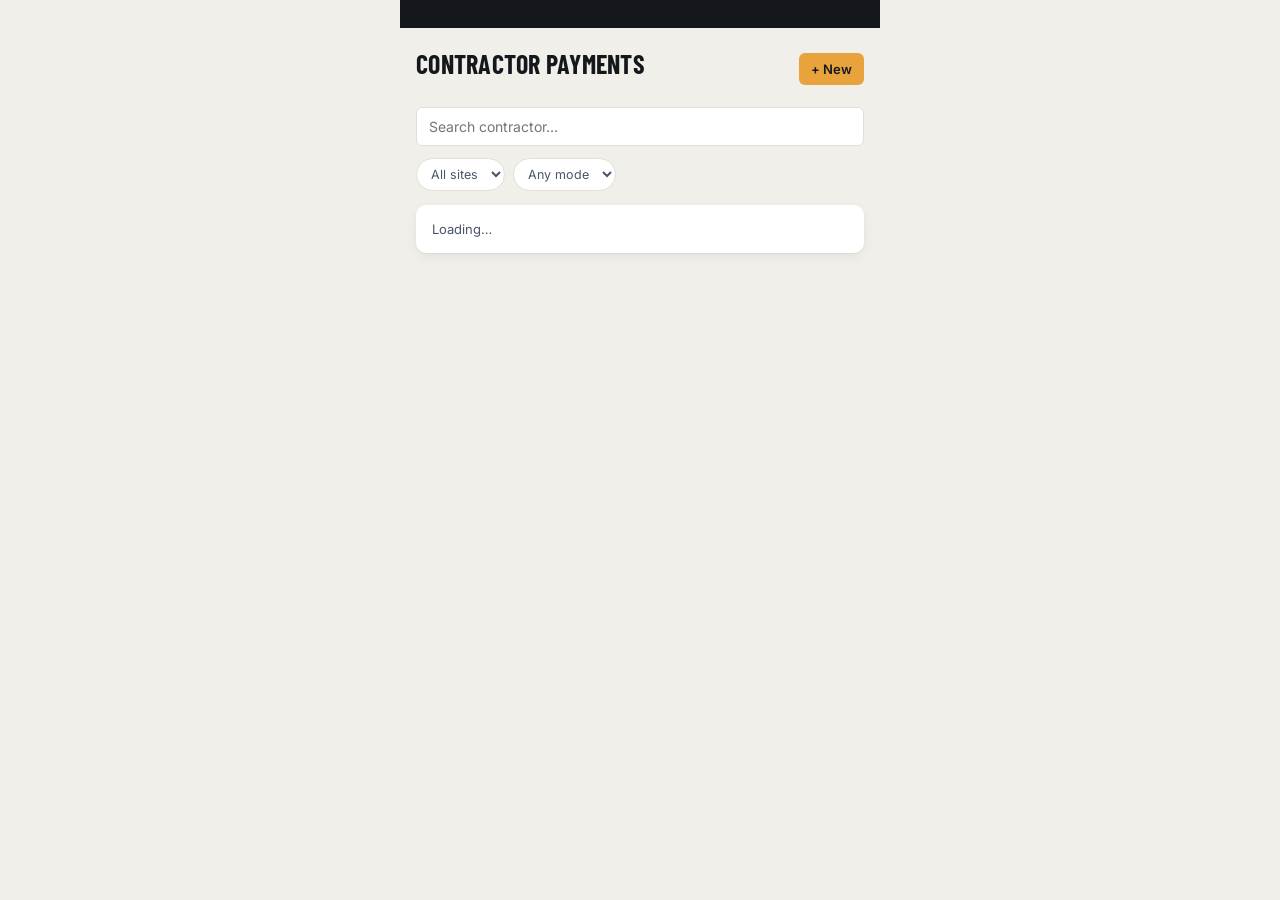
==== contractor-payments.html @ 09984b6f "Add files via upload" ====
<!DOCTYPE html>
<html lang="en">
<head>
<meta charset="UTF-8">
<meta name="viewport" content="width=device-width, initial-scale=1.0">
<title>Finance Hub — Contractor Payments</title>
<link rel="stylesheet" href="assets/style.css">
<script src="assets/supabase-config.js"></script>
</head>
<body>
  <div class="app-shell">
    <header class="app-header" id="appHeader"></header>
    <main class="page">
      <div class="flex between center">
        <div class="page-title">Contractor Payments</div>
        <button class="btn btn-primary btn-sm" id="toggleFormBtn">+ New</button>
      </div>
      <div class="subnav-strip" id="subNav"></div>
      <div id="banner" class="banner hidden"></div>

      <form id="payForm" class="card hidden">
        <div class="field"><label for="partyName">Contractor</label><input type="text" id="partyName" list="partyList" required><datalist id="partyList"></datalist></div>
        <div class="field"><label for="siteSel">Site</label><select id="siteSel" required></select></div>
        <div class="field"><label for="payDate">Payment date</label><input type="date" id="payDate" required></div>
        <div class="field"><label for="amount">Amount</label><input type="number" id="amount" min="0.01" step="0.01" required></div>
        <div class="field">
          <label>Payment mode</label>
          <div class="mode-toggle">
            <label><input type="radio" name="paymentMode" value="Cash" checked><span>Cash</span></label>
            <label><input type="radio" name="paymentMode" value="Online"><span>Online</span></label>
          </div>
        </div>
        <div class="field">
          <label>Status</label>
          <div class="mode-toggle">
            <label><input type="radio" name="payStatus" value="Paid" checked><span>Paid</span></label>
            <label><input type="radio" name="payStatus" value="Pending"><span>Pending</span></label>
          </div>
        </div>
        <div class="field"><label for="remarks">Remarks</label><textarea id="remarks" rows="2"></textarea></div>
        <div class="field"><label for="attachments">Attachment</label><input type="file" id="attachments" multiple accept=".pdf,.jpg,.jpeg,.png"></div>
        <div class="btn-row">
          <button type="submit" class="btn btn-primary" id="saveBtn">Save Payment</button>
          <button type="button" class="btn btn-secondary" id="cancelBtn">Cancel</button>
        </div>
      </form>

      <div class="search-bar"><input type="search" id="searchBox" placeholder="Search contractor…"></div>
      <div class="filter-row">
        <select id="filterSite"><option value="">All sites</option></select>
        <select id="filterMode"><option value="">Any mode</option><option value="Cash">Cash</option><option value="Online">Online</option></select>
      </div>
      <div class="card" id="listCard"><div class="text-sm text-muted">Loading…</div></div>
    </main>
    <nav class="bottom-nav" id="bottomNav"></nav>
  </div>

  <script type="module">
    import {
      requireAuth, supabase, renderChrome, renderSubNav, currentSiteId, getSites,
      formatINR, formatDate, todayISO, showBanner, debounce, logAudit, findOrCreateParty
    } from './assets/app.js';

    const TABLE = 'contractor_payments';
    const PARTY_TYPE = 'Contractor';
    let auth, sites;

    (async () => {
      auth = await requireAuth(); if (!auth) return;
      await renderChrome({ activeNav: 'transactions' });
      renderSubNav('contractor');
      sites = await getSites();
      document.getElementById('siteSel').innerHTML = sites.map(s => `<option value="${s.id}">${s.site_name}</option>`).join('');
      document.getElementById('filterSite').innerHTML += sites.map(s => `<option value="${s.id}">${s.site_name}</option>`).join('');
      document.getElementById('payDate').value = todayISO();

      const form = document.getElementById('payForm');
      const toggleBtn = document.getElementById('toggleFormBtn');
      const openForm = () => { form.classList.remove('hidden'); toggleBtn.classList.add('hidden'); };
      toggleBtn.addEventListener('click', openForm);
      document.getElementById('cancelBtn').addEventListener('click', () => { form.classList.add('hidden'); toggleBtn.classList.remove('hidden'); form.reset(); });
      if (new URLSearchParams(location.search).get('new') === '1') openForm();

      const partyInput = document.getElementById('partyName');
      partyInput.addEventListener('input', debounce(async () => {
        const { data } = await supabase.from('parties').select('party_name').eq('party_type', PARTY_TYPE).ilike('party_name', `%${partyInput.value}%`).limit(10);
        document.getElementById('partyList').innerHTML = (data || []).map(p => `<option value="${p.party_name}">`).join('');
      }, 250));

      const banner = document.getElementById('banner');
      form.addEventListener('submit', async (e) => {
        e.preventDefault();
        const saveBtn = document.getElementById('saveBtn'); saveBtn.disabled = true;
        try {
          const name = partyInput.value.trim();
          const amount = parseFloat(document.getElementById('amount').value);
          if (!name) throw new Error('Contractor name is required.');
          if (!(amount > 0)) throw new Error('Amount must be greater than zero.');
          const party = await findOrCreateParty(name, PARTY_TYPE);
          const payload = {
            contractor_id: party?.id || null,
            contractor_name_snapshot: name,
            site_id: document.getElementById('siteSel').value,
            payment_date: document.getElementById('payDate').value,
            amount,
            payment_mode: document.querySelector('input[name="paymentMode"]:checked').value,
            payment_status: document.querySelector('input[name="payStatus"]:checked').value,
            remarks: document.getElementById('remarks').value.trim() || null,
            created_by: auth.profile.id,
          };
          const { data: inserted, error } = await supabase.from(TABLE).insert(payload).select().single();
          if (error) throw error;
          const files = document.getElementById('attachments').files;
          for (const file of files) {
            const path = `${TABLE}/${inserted.id}/${Date.now()}_${file.name}`;
            const { error: upErr } = await supabase.storage.from('attachments').upload(path, file);
            if (!upErr) await supabase.from('attachments').insert({
              transaction_table: TABLE, transaction_id: inserted.id,
              file_path: path, file_name: file.name, file_type: file.type, uploaded_by: auth.profile.id
            });
          }
          await logAudit('create', TABLE, inserted.id, { amount, contractor: name });
          showBanner(banner, 'Saved — contractor payment recorded', 'success');
          form.reset(); document.getElementById('payDate').value = todayISO();
          form.classList.add('hidden'); toggleBtn.classList.remove('hidden');
          loadList();
        } catch (err) {
          showBanner(banner, err.message || 'Could not save payment.', 'error');
        } finally { saveBtn.disabled = false; }
      });

      async function loadList() {
        const listCard = document.getElementById('listCard');
        let q = supabase.from(TABLE).select('*').eq('status', 'active').order('payment_date', { ascending: false }).limit(100);
        const siteId = currentSiteId(); if (siteId !== 'all') q = q.eq('site_id', siteId);
        const fSite = document.getElementById('filterSite').value; if (fSite) q = q.eq('site_id', fSite);
        const fMode = document.getElementById('filterMode').value; if (fMode) q = q.eq('payment_mode', fMode);
        const search = document.getElementById('searchBox').value.trim();
        if (search) q = q.ilike('contractor_name_snapshot', `%${search}%`);
        const { data, error } = await q;
        if (error) { listCard.innerHTML = `<div class="text-sm" style="color:var(--expense)">${error.message}</div>`; return; }
        if (!data || data.length === 0) {
          listCard.innerHTML = `<div class="empty-state"><span class="icon">⚒</span><div class="title">No contractor payments found</div><div>Adjust filters or add a new payment.</div></div>`;
          return;
        }
        const siteMap = Object.fromEntries(sites.map(s => [s.id, s.site_name]));
        listCard.innerHTML = data.map(t => `
          <div class="txn-row">
            <div class="txn-main">
              <div class="txn-party">${t.contractor_name_snapshot}</div>
              <div class="txn-meta">
                <span class="site-tag">${siteMap[t.site_id] || ''}</span>
                <span class="chip ${t.payment_mode.toLowerCase()}">${t.payment_mode}</span>
                <span class="chip ${t.payment_status === 'Paid' ? 'paid' : 'pending'}">${t.payment_status}</span>
                ${formatDate(t.payment_date)}
              </div>
            </div>
            <div class="txn-amount"><div class="amt debit">${formatINR(t.amount)}</div></div>
          </div>`).join('');
      }
      [document.getElementById('filterSite'), document.getElementById('filterMode')].forEach(el => el.addEventListener('change', loadList));
      document.getElementById('searchBox').addEventListener('input', debounce(loadList, 300));
      loadList();
    })();
  </script>
</body>
</html>
---- assets/style.css ----
/* ================================================================
   FINANCE HUB — DESIGN SYSTEM
   Concept: a site ledger built for the field — stenciled site tags,
   steel structure, safety-amber accents. Mobile-first, glance-fast.
   ================================================================ */

@import url('https://fonts.googleapis.com/css2?family=Barlow+Condensed:wght@600;700&family=Inter:wght@400;500;600;700&family=Inter:ital@0;1&display=swap');

:root {
  /* --- palette --- */
  --ink:        #14181D;
  --steel:      #4A5568;
  --steel-soft: #8A94A3;
  --concrete:   #F1EFEA;
  --card:       #FFFFFF;
  --line:       #E3DFD6;

  --amber:      #E8A33D;
  --amber-dark: #C2811F;
  --receipt:    #2F855A;
  --receipt-bg: #E7F3EC;
  --expense:    #C0392B;
  --expense-bg: #FBEAE8;
  --info:       #2B6CB0;

  /* --- type --- */
  --font-display: 'Barlow Condensed', sans-serif;
  --font-body: 'Inter', sans-serif;

  /* --- shape --- */
  --radius: 10px;
  --radius-sm: 6px;
  --shadow: 0 1px 2px rgba(20,24,29,0.06), 0 4px 12px rgba(20,24,29,0.05);
}

* { box-sizing: border-box; }
html, body {
  margin: 0; padding: 0;
  background: var(--concrete);
  color: var(--ink);
  font-family: var(--font-body);
  font-variant-numeric: tabular-nums;
  -webkit-font-smoothing: antialiased;
}
a { color: inherit; text-decoration: none; }
button { font-family: inherit; cursor: pointer; }
input, select, textarea { font-family: inherit; }

/* --- App shell --- */
.app-shell {
  max-width: 480px;
  margin: 0 auto;
  min-height: 100vh;
  background: var(--concrete);
  display: flex;
  flex-direction: column;
  padding-bottom: 76px; /* room for bottom nav */
}

/* --- Header --- */
.app-header {
  background: var(--ink);
  color: #fff;
  padding: 14px 16px;
  display: flex;
  align-items: center;
  justify-content: space-between;
  position: sticky;
  top: 0;
  z-index: 20;
}
.app-header .brand {
  font-family: var(--font-display);
  font-weight: 700;
  font-size: 22px;
  letter-spacing: 0.02em;
  text-transform: uppercase;
  display: flex;
  align-items: center;
  gap: 8px;
}
.app-header .brand .dot { color: var(--amber); }
.app-header .header-actions { display: flex; align-items: center; gap: 10px; }
.app-header select#siteSelector {
  background: rgba(255,255,255,0.08);
  color: #fff;
  border: 1px solid rgba(255,255,255,0.18);
  border-radius: var(--radius-sm);
  padding: 6px 8px;
  font-size: 13px;
}
.header-btn {
  background: transparent;
  border: none;
  color: #fff;
  font-size: 13px;
  opacity: 0.85;
}

/* --- Site tag: the signature element --- */
.site-tag {
  display: inline-flex;
  align-items: center;
  font-family: var(--font-display);
  font-weight: 700;
  font-size: 12px;
  letter-spacing: 0.08em;
  text-transform: uppercase;
  color: var(--ink);
  padding: 2px 8px 3px;
  border-bottom: 2px solid var(--amber);
}
.site-tag.on-dark { color: #fff; }

/* --- Page content --- */
.page { padding: 16px; flex: 1; }
.page-title {
  font-family: var(--font-display);
  font-weight: 700;
  font-size: 26px;
  text-transform: uppercase;
  letter-spacing: 0.01em;
  margin: 4px 0 14px;
}

/* --- Cards --- */
.card {
  background: var(--card);
  border-radius: var(--radius);
  box-shadow: var(--shadow);
  padding: 16px;
  margin-bottom: 14px;
}
.card-tight { padding: 12px 14px; }

/* --- Summary grid (dashboard) --- */
.summary-grid {
  display: grid;
  grid-template-columns: 1fr 1fr;
  gap: 10px;
  margin-bottom: 16px;
}
.summary-card {
  background: var(--card);
  border-radius: var(--radius);
  box-shadow: var(--shadow);
  padding: 12px 14px;
  border-left: 4px solid var(--steel-soft);
}
.summary-card.receipts { border-left-color: var(--receipt); }
.summary-card.expenses { border-left-color: var(--expense); }
.summary-card.contractor { border-left-color: var(--info); }
.summary-card.labour { border-left-color: var(--amber-dark); }
.summary-card .label {
  font-size: 11px; text-transform: uppercase; letter-spacing: 0.06em;
  color: var(--steel); font-weight: 600; margin-bottom: 4px;
}
.summary-card .value {
  font-family: var(--font-display); font-size: 24px; font-weight: 700;
}

/* --- Buttons --- */
.btn {
  display: inline-flex; align-items: center; justify-content: center;
  gap: 6px;
  border-radius: var(--radius-sm);
  border: none;
  padding: 12px 16px;
  font-weight: 600;
  font-size: 15px;
  width: 100%;
}
.btn-primary { background: var(--amber); color: var(--ink); }
.btn-primary:active { background: var(--amber-dark); }
.btn-secondary { background: var(--card); color: var(--ink); border: 1px solid var(--line); }
.btn-ghost { background: transparent; color: var(--steel); }
.btn-danger { background: var(--expense-bg); color: var(--expense); }
.btn-sm { padding: 8px 12px; font-size: 13px; width: auto; }
.btn-row { display: flex; gap: 8px; }
.btn-row .btn { flex: 1; }

/* --- Quick actions --- */
.quick-actions {
  display: grid;
  grid-template-columns: repeat(3, 1fr);
  gap: 8px;
  margin-bottom: 16px;
}
.quick-action {
  background: var(--card);
  border-radius: var(--radius);
  box-shadow: var(--shadow);
  padding: 12px 6px;
  text-align: center;
  font-size: 12px;
  font-weight: 600;
  color: var(--ink);
}
.quick-action .icon { font-size: 20px; display: block; margin-bottom: 4px; }

/* --- Forms --- */
.field { margin-bottom: 14px; }
.field label {
  display: block; font-size: 12px; font-weight: 600;
  color: var(--steel); margin-bottom: 5px; text-transform: uppercase; letter-spacing: 0.04em;
}
.field input, .field select, .field textarea {
  width: 100%;
  padding: 11px 12px;
  border: 1px solid var(--line);
  border-radius: var(--radius-sm);
  font-size: 15px;
  background: var(--card);
  color: var(--ink);
}
.field input:focus, .field select:focus, .field textarea:focus {
  outline: 2px solid var(--amber);
  outline-offset: 1px;
  border-color: var(--amber);
}
.field .hint { font-size: 12px; color: var(--steel-soft); margin-top: 4px; }
.field .error { font-size: 12px; color: var(--expense); margin-top: 4px; display: none; }
.field.has-error input, .field.has-error select { border-color: var(--expense); }
.field.has-error .error { display: block; }
.mode-toggle { display: flex; gap: 8px; }
.mode-toggle label {
  flex: 1; text-align: center; padding: 10px; border: 1px solid var(--line);
  border-radius: var(--radius-sm); font-size: 14px; font-weight: 600; cursor: pointer;
  text-transform: none;
}
.mode-toggle input { display: none; }
.mode-toggle input:checked + span { color: var(--ink); }
.mode-toggle label:has(input:checked) { border-color: var(--amber); background: #FDF3E1; }
fieldset { border: none; padding: 0; margin: 0; }

/* --- Transaction list rows --- */
.txn-row {
  display: flex; justify-content: space-between; align-items: center;
  padding: 12px 0; border-bottom: 1px solid var(--line);
}
.txn-row:last-child { border-bottom: none; }
.txn-main { display: flex; flex-direction: column; gap: 3px; }
.txn-party { font-weight: 600; font-size: 14.5px; }
.txn-meta { font-size: 12px; color: var(--steel); display: flex; gap: 6px; align-items: center; }
.txn-amount { text-align: right; }
.txn-amount .amt { font-family: var(--font-display); font-weight: 700; font-size: 17px; }
.txn-amount .amt.credit { color: var(--receipt); }
.txn-amount .amt.debit { color: var(--expense); }
.chip {
  font-size: 10.5px; font-weight: 700; text-transform: uppercase; letter-spacing: 0.03em;
  padding: 2px 6px; border-radius: 4px;
}
.chip.cash { background: #F1EFEA; color: var(--steel); }
.chip.online { background: #E7EEF7; color: var(--info); }
.chip.paid { background: var(--receipt-bg); color: var(--receipt); }
.chip.pending { background: #FDF3E1; color: var(--amber-dark); }

/* --- Search / filter bar --- */
.search-bar {
  display: flex; gap: 8px; margin-bottom: 12px;
}
.search-bar input[type="search"] {
  flex: 1; padding: 10px 12px; border-radius: var(--radius-sm);
  border: 1px solid var(--line); font-size: 14px; background: var(--card);
}
.subnav-strip {
  display: flex; gap: 6px; overflow-x: auto; padding-bottom: 10px; margin-bottom: 4px;
  -webkit-overflow-scrolling: touch;
}
.subnav-strip::-webkit-scrollbar { display: none; }
.subnav-chip {
  flex: 0 0 auto; white-space: nowrap;
  font-size: 12.5px; font-weight: 600; padding: 7px 12px;
  border-radius: 20px; background: var(--card); color: var(--steel);
  border: 1px solid var(--line);
}
.subnav-chip.active { background: var(--ink); color: #fff; border-color: var(--ink); }

.filter-row { display: flex; gap: 8px; flex-wrap: wrap; margin-bottom: 14px; }
.filter-row select {
  padding: 7px 10px; border-radius: 20px; border: 1px solid var(--line);
  font-size: 12.5px; background: var(--card); color: var(--steel);
}

/* --- Bottom nav --- */
.bottom-nav {
  position: fixed; bottom: 0; left: 50%; transform: translateX(-50%);
  width: 100%; max-width: 480px;
  background: var(--ink);
  display: flex;
  z-index: 30;
  box-shadow: 0 -2px 12px rgba(0,0,0,0.15);
}
.bottom-nav a {
  flex: 1; text-align: center; padding: 10px 4px 12px;
  color: rgba(255,255,255,0.55);
  font-size: 10.5px; font-weight: 600; text-transform: uppercase; letter-spacing: 0.02em;
}
.bottom-nav a .icon { display: block; font-size: 18px; margin-bottom: 2px; }
.bottom-nav a.active { color: var(--amber); }

/* --- Empty state --- */
.empty-state {
  text-align: center; padding: 40px 20px; color: var(--steel);
}
.empty-state .icon { font-size: 34px; margin-bottom: 10px; display: block; }
.empty-state .title { font-weight: 700; color: var(--ink); margin-bottom: 4px; }

/* --- Toast / banner --- */
.banner {
  padding: 10px 14px; border-radius: var(--radius-sm); font-size: 13.5px;
  margin-bottom: 14px; font-weight: 500;
}
.banner.success { background: var(--receipt-bg); color: var(--receipt); }
.banner.error { background: var(--expense-bg); color: var(--expense); }
.banner.info { background: #E7EEF7; color: var(--info); }

/* --- Table (reports/import preview) --- */
.data-table { width: 100%; border-collapse: collapse; font-size: 12.5px; }
.data-table th {
  text-align: left; font-size: 10.5px; text-transform: uppercase; letter-spacing: 0.04em;
  color: var(--steel); padding: 8px 6px; border-bottom: 2px solid var(--line);
}
.data-table td { padding: 8px 6px; border-bottom: 1px solid var(--line); }
.table-scroll { overflow-x: auto; -webkit-overflow-scrolling: touch; }
.status-dot { display: inline-block; width: 7px; height: 7px; border-radius: 50%; margin-right: 5px; }
.status-dot.ok { background: var(--receipt); }
.status-dot.warn { background: var(--amber); }
.status-dot.dup { background: var(--steel-soft); }
.status-dot.bad { background: var(--expense); }

/* --- Auth screens --- */
.auth-wrap {
  min-height: 100vh; display: flex; flex-direction: column; justify-content: center;
  padding: 32px 24px; max-width: 420px; margin: 0 auto;
}
.auth-logo {
  font-family: var(--font-display); font-weight: 700; font-size: 40px;
  text-transform: uppercase; letter-spacing: 0.01em; margin-bottom: 4px;
}
.auth-logo .dot { color: var(--amber); }
.auth-tag { color: var(--steel); font-size: 14px; margin-bottom: 32px; }
.auth-switch { text-align: center; margin-top: 16px; font-size: 13.5px; color: var(--steel); }
.otp-inputs { display: flex; gap: 8px; margin-bottom: 6px; }
.otp-inputs input {
  width: 100%; text-align: center; font-size: 22px; font-family: var(--font-display);
  padding: 10px 0; border: 1px solid var(--line); border-radius: var(--radius-sm);
}
.countdown { font-size: 13px; color: var(--steel); text-align: center; margin: 10px 0 20px; }

/* --- Utility --- */
.flex { display: flex; }
.between { justify-content: space-between; }
.center { align-items: center; }
.gap-8 { gap: 8px; }
.mt-8 { margin-top: 8px; }
.mt-16 { margin-top: 16px; }
.text-muted { color: var(--steel); }
.text-sm { font-size: 13px; }
.section-label {
  font-size: 11px; text-transform: uppercase; letter-spacing: 0.06em;
  color: var(--steel); font-weight: 700; margin: 20px 0 8px;
}
.hidden { display: none !important; }

@media (prefers-reduced-motion: reduce) {
  * { animation: none !important; transition: none !important; }
}

/* Visible keyboard focus everywhere */
a:focus-visible, button:focus-visible, input:focus-visible, select:focus-visible {
  outline: 2px solid var(--amber); outline-offset: 2px;
}
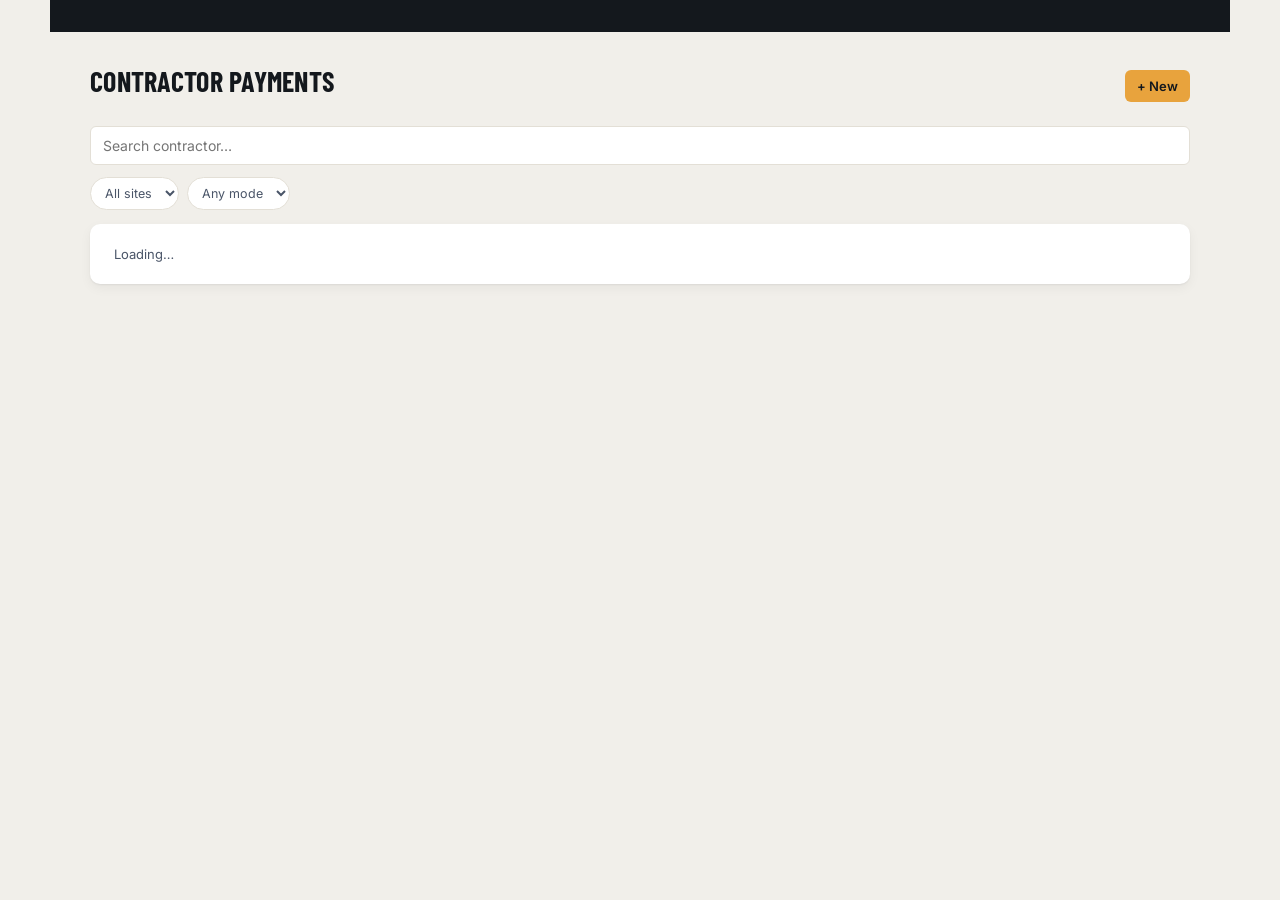
==== commit 83083d94: "Add files via upload" ====
--- a/contractor-payments.html
+++ b/contractor-payments.html
@@ -58,7 +58,7 @@
   <script type="module">
     import {
       requireAuth, supabase, renderChrome, renderSubNav, currentSiteId, getSites,
-      formatINR, formatDate, todayISO, showBanner, debounce, logAudit, findOrCreateParty
+      formatINR, formatDate, todayISO, showBanner, debounce, logAudit, findOrCreateParty, archiveRecord
     } from './assets/app.js';
 
     const TABLE = 'contractor_payments';
@@ -156,7 +156,19 @@
               </div>
             </div>
             <div class="txn-amount"><div class="amt debit">${formatINR(t.amount)}</div></div>
+          </div>
+          <div class="txn-actions">
+            <a class="txn-action-link" href="reports.html?type=party&partyType=Contractor&party=${encodeURIComponent(t.contractor_name_snapshot)}">History</a>
+            <button class="txn-action-link archive-btn" data-id="${t.id}">Archive</button>
           </div>`).join('');
+
+        listCard.querySelectorAll('.archive-btn').forEach(btn => {
+          btn.addEventListener('click', async () => {
+            if (!confirm('Archive this payment? It will no longer show in lists or totals, but stays in the database.')) return;
+            const ok = await archiveRecord(TABLE, btn.dataset.id);
+            if (ok) loadList(); else showBanner(banner, 'Could not archive this record.', 'error');
+          });
+        });
       }
       [document.getElementById('filterSite'), document.getElementById('filterMode')].forEach(el => el.addEventListener('change', loadList));
       document.getElementById('searchBox').addEventListener('input', debounce(loadList, 300));
--- a/assets/style.css
+++ b/assets/style.css
@@ -299,6 +299,16 @@
 .bottom-nav a .icon { display: block; font-size: 18px; margin-bottom: 2px; }
 .bottom-nav a.active { color: var(--amber); }
 
+.txn-actions {
+  display: flex; gap: 14px; justify-content: flex-end;
+  padding: 0 0 10px; margin-top: -6px;
+}
+.txn-action-link {
+  font-size: 11.5px; color: var(--steel); background: none; border: none;
+  padding: 2px 2px; text-decoration: underline; text-transform: none;
+}
+.txn-action-link.archive-btn { color: var(--expense); }
+
 /* --- Empty state --- */
 .empty-state {
   text-align: center; padding: 40px 20px; color: var(--steel);
@@ -371,3 +381,49 @@
 a:focus-visible, button:focus-visible, input:focus-visible, select:focus-visible {
   outline: 2px solid var(--amber); outline-offset: 2px;
 }
+
+/* ================================================================
+   RESPONSIVE — tablet, laptop, desktop
+   The base rules above are mobile-first (max 480px). These breakpoints
+   widen the same layout progressively rather than rebuilding it, so
+   every page (which all share this one stylesheet) adapts consistently.
+   ================================================================ */
+
+/* Tablets and small laptops */
+@media (min-width: 700px) {
+  .app-shell { max-width: 760px; }
+  .bottom-nav { max-width: 760px; }
+  .page { padding: 20px 28px; }
+  .summary-grid { grid-template-columns: repeat(3, 1fr); }
+  .quick-actions { grid-template-columns: repeat(6, 1fr); }
+  form.card { max-width: 600px; margin-left: auto; margin-right: auto; }
+  .card { padding: 18px 20px; }
+  .page-title { font-size: 28px; }
+}
+
+/* Laptops and desktops */
+@media (min-width: 1100px) {
+  .app-shell { max-width: 1180px; }
+  .bottom-nav { max-width: 1180px; }
+  .page { padding: 28px 40px; }
+  .summary-grid { grid-template-columns: repeat(4, 1fr); }
+  form.card { max-width: 640px; }
+  .card { padding: 22px 24px; }
+  .txn-row { padding: 14px 4px; }
+  .data-table th, .data-table td { padding: 10px 12px; }
+  .app-header { padding: 16px 40px; }
+}
+
+/* Large desktops — cap width so lines/cards don't stretch uncomfortably wide */
+@media (min-width: 1500px) {
+  .app-shell { max-width: 1320px; }
+  .bottom-nav { max-width: 1320px; }
+}
+
+/* Short/landscape phones and small tablets — bottom nav can crowd the
+   viewport height, so trim its footprint a touch */
+@media (max-height: 480px) and (orientation: landscape) {
+  .bottom-nav a { padding: 6px 4px 8px; font-size: 9.5px; }
+  .bottom-nav a .icon { font-size: 15px; }
+  .app-shell { padding-bottom: 56px; }
+}
